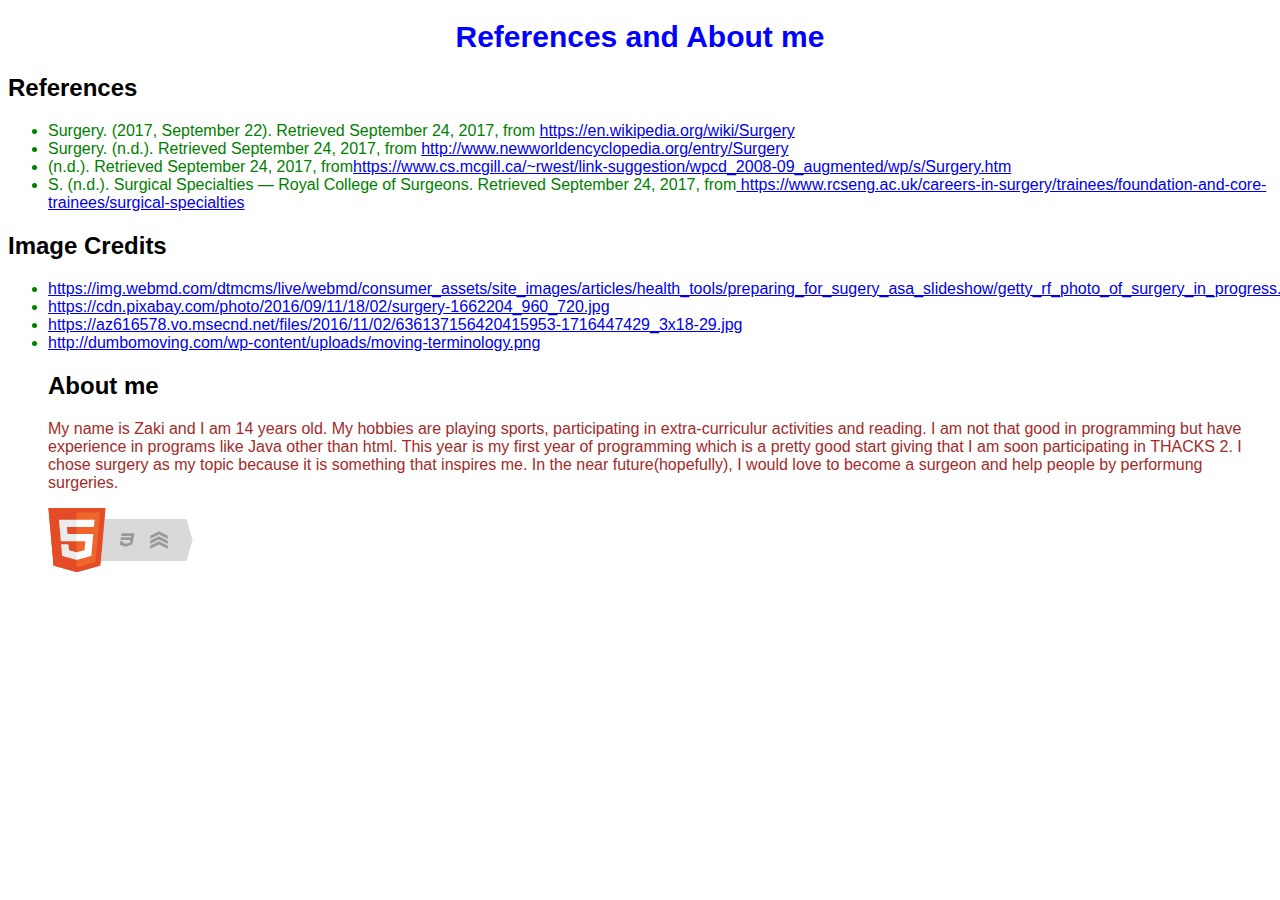
==== index2.html @ f4b0d24b "Add files via upload" ====
<!DOCTYPE html>
<html>
		<head>
			<title>References and about me</title>
			<meta charset=UTF-8>
			<link rel="stylesheet" type="text/css" href="index.css"/>
			<link rel="icon" href="images.jpg">
		</head>
		<body>
				<h1>References and About me</h1>
				<h2>References</h2>
				<ul>
				<li>Surgery. (2017, September 22). Retrieved September 24, 2017, from <a href="https://en.wikipedia.org/wiki/Surgery"> https://en.wikipedia.org/wiki/Surgery</a></li>
				<li>Surgery. (n.d.). Retrieved September 24, 2017, from <a href="http://www.newworldencyclopedia.org/entry/Surgery"> http://www.newworldencyclopedia.org/entry/Surgery</a></li>
				<li>(n.d.). Retrieved September 24, 2017, from<a href="https://www.cs.mcgill.ca/~rwest/link-suggestion/wpcd_2008-09_augmented/wp/s/Surgery.htm">https://www.cs.mcgill.ca/~rwest/link-suggestion/wpcd_2008-09_augmented/wp/s/Surgery.htm</a></li>
				<li>S. (n.d.). Surgical Specialties — Royal College of Surgeons. Retrieved September 24, 2017, from<a href="https://www.rcseng.ac.uk/careers-in-surgery/trainees/foundation-and-core-trainees/surgical-specialties"> https://www.rcseng.ac.uk/careers-in-surgery/trainees/foundation-and-core-trainees/surgical-specialties</a></li>
				</ul>
				<h2>Image Credits</h2>
				<ul>
				<li><a href="https://img.webmd.com/dtmcms/live/webmd/consumer_assets/site_images/articles/health_tools/preparing_for_sugery_asa_slideshow/getty_rf_photo_of_surgery_in_progress.jpg">https://img.webmd.com/dtmcms/live/webmd/consumer_assets/site_images/articles/health_tools/preparing_for_sugery_asa_slideshow/getty_rf_photo_of_surgery_in_progress.jpg</a></li>
				<li><a href="https://cdn.pixabay.com/photo/2016/09/11/18/02/surgery-1662204_960_720.jpg">https://cdn.pixabay.com/photo/2016/09/11/18/02/surgery-1662204_960_720.jpg</a></li>
				<li><a href="https://az616578.vo.msecnd.net/files/2016/11/02/636137156420415953-1716447429_3x18-29.jpg">https://az616578.vo.msecnd.net/files/2016/11/02/636137156420415953-1716447429_3x18-29.jpg</a></li>
				<li><a href="http://dumbomoving.com/wp-content/uploads/moving-terminology.png">http://dumbomoving.com/wp-content/uploads/moving-terminology.png</a></li>
				<h2>About me</h2>
				<p>My name is Zaki and I am 14 years old. My hobbies are playing sports, participating in extra-curriculur activities and reading. I am not that good in programming but have experience in programs like Java other than html. This year is my first year of programming which is a pretty good start giving that I am soon participating in THACKS 2. I chose surgery as my topic
				because it is something that inspires me. In the near future(hopefully), I would love to become a surgeon and help people by performung surgeries. </p>
				
				<a href="http://validator.w3.org/check?uri=https://zakirangwala.github.io/home/ ">
<img src=" html5_with_css3_+_semantics.png" width="165" height="64" 	alt="HTML5 with CSS3 and Semantics">
</a>
		</body>
</html>
---- index.css ----
h1 { color:blue;
    font-size:30px;
    text-align:center;
}
#SPECIFIC
{
	Color: red;
	text-align:center;
}
#CHANGE
{	Color:blue;
	text-align:center;
}
	
body
{
   font-family: Verdana, "Arial Narrow", sans-serif;
}

#SCRUBS
{
	Color:blue;
	text-align:center;
}
#SPECIAL
{
	Color:blue;
	text-align:center;
}
#HARD
{
	Color:blue;
	text-align:center;
}
#DEF
{
	Color:blue;
	text-align:center;
}
h3
{
	Color:red;
}
#SOC
{
	Color:blue;
	text-align:center;
}
p
{
	Color:brown;
}
li
{
	Color:green;
}
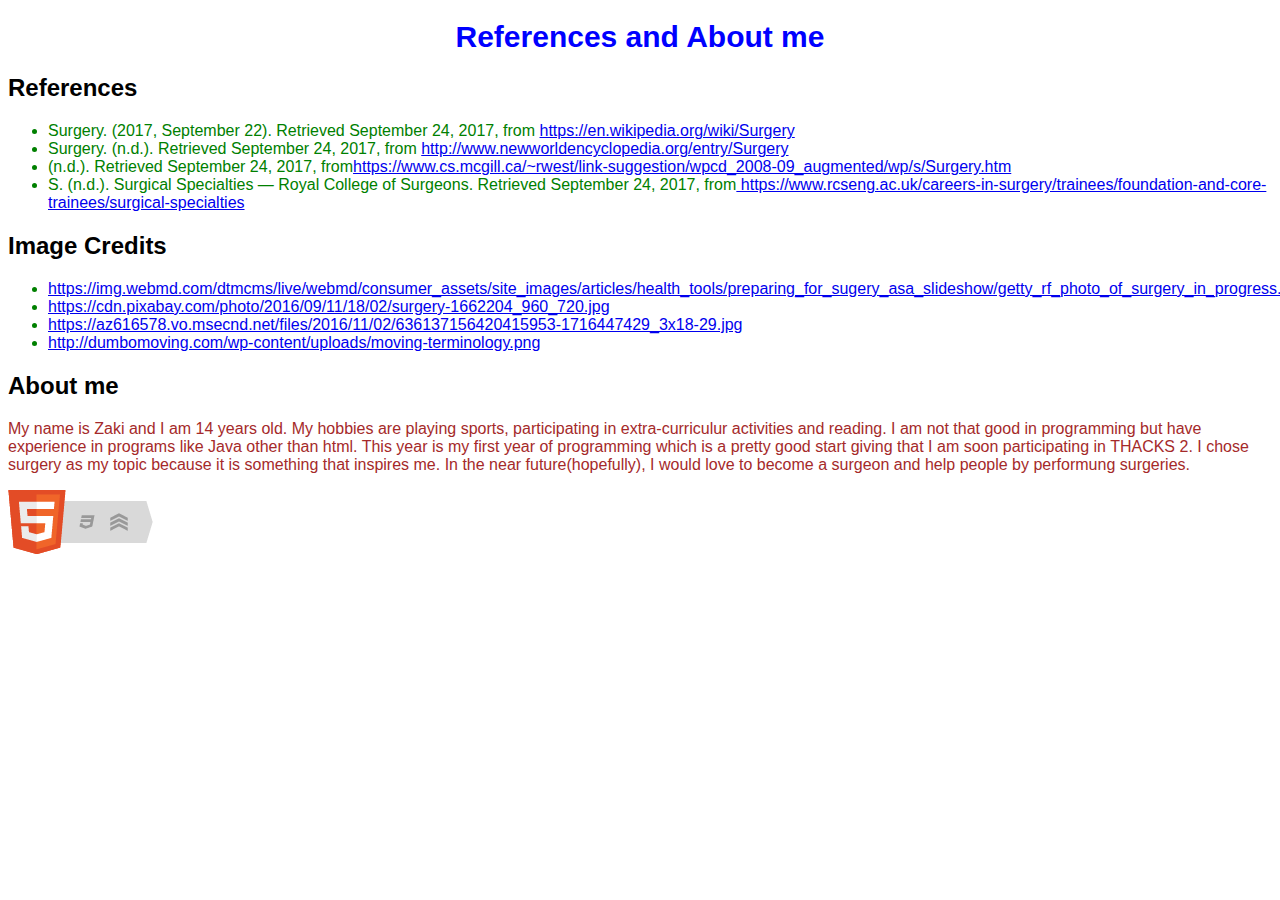
==== commit c580b5a1: "Update index2.html" ====
--- a/index2.html
+++ b/index2.html
@@ -21,12 +21,13 @@
 				<li><a href="https://cdn.pixabay.com/photo/2016/09/11/18/02/surgery-1662204_960_720.jpg">https://cdn.pixabay.com/photo/2016/09/11/18/02/surgery-1662204_960_720.jpg</a></li>
 				<li><a href="https://az616578.vo.msecnd.net/files/2016/11/02/636137156420415953-1716447429_3x18-29.jpg">https://az616578.vo.msecnd.net/files/2016/11/02/636137156420415953-1716447429_3x18-29.jpg</a></li>
 				<li><a href="http://dumbomoving.com/wp-content/uploads/moving-terminology.png">http://dumbomoving.com/wp-content/uploads/moving-terminology.png</a></li>
+				</ul>
 				<h2>About me</h2>
 				<p>My name is Zaki and I am 14 years old. My hobbies are playing sports, participating in extra-curriculur activities and reading. I am not that good in programming but have experience in programs like Java other than html. This year is my first year of programming which is a pretty good start giving that I am soon participating in THACKS 2. I chose surgery as my topic
 				because it is something that inspires me. In the near future(hopefully), I would love to become a surgeon and help people by performung surgeries. </p>
 				
-				<a href="http://validator.w3.org/check?uri=https://zakirangwala.github.io/home/ ">
-<img src=" html5_with_css3_+_semantics.png" width="165" height="64" 	alt="HTML5 with CSS3 and Semantics">
-</a>
+				<a href="http://validator.w3.org/check?uri=https://zakirangwala.github.io/first_website/index2.html ">
+				<img src=" html5_with_css3_+_semantics.png" width="165" height="64" 	alt="HTML5 with CSS3 and Semantics">
+				</a>
 		</body>
-</html>+</html>
